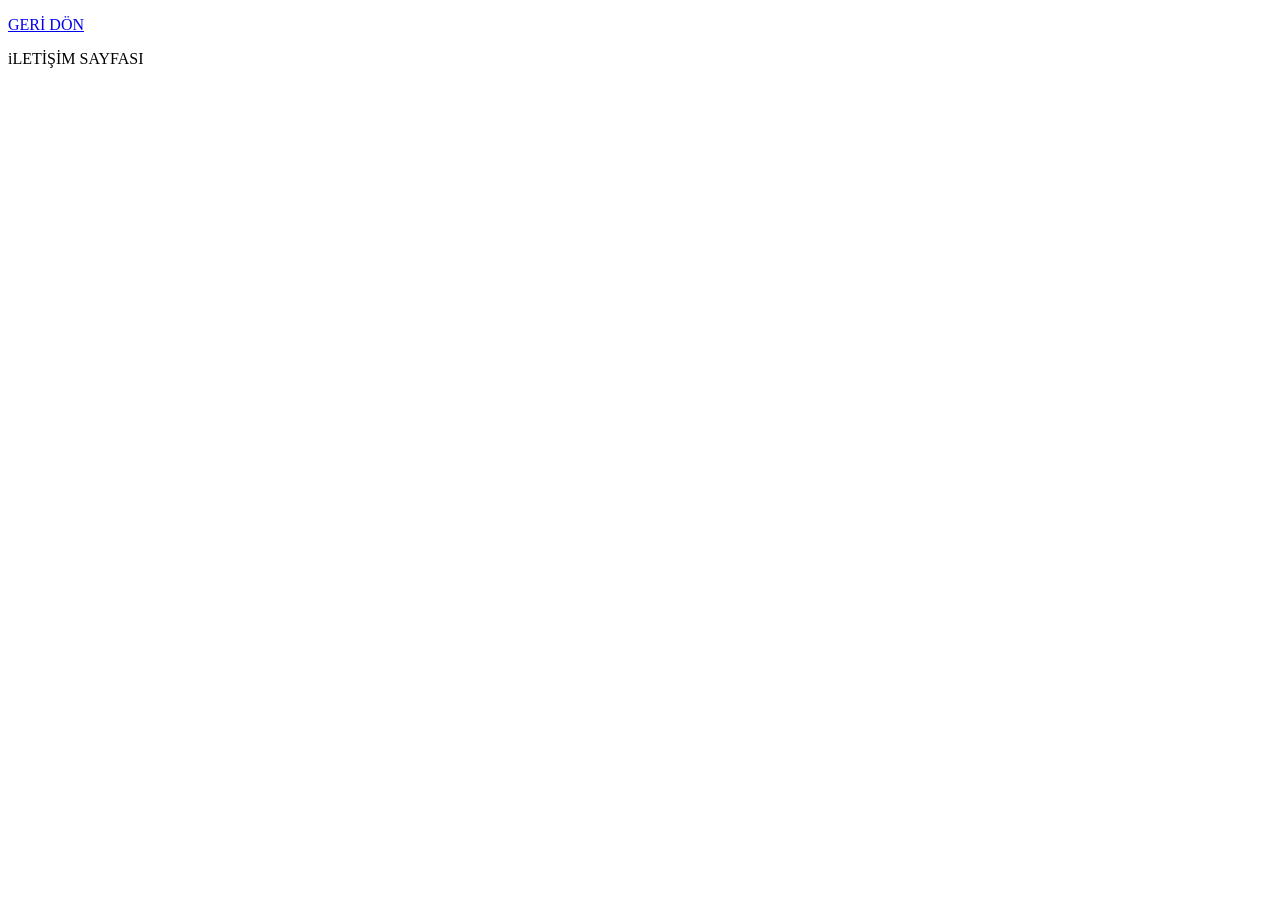
==== iletişim.html @ 588a8063 "hafta3" ====
<!DOCTYPE html>
<html lang="en">
<head>
    <meta charset="UTF-8">
    <meta name="viewport" content="width=device-width, initial-scale=1.0">
    <title>Document</title>
</head>
<body>
    <p><a href="index.html">GERİ DÖN</a></p>
    <p>iLETİŞİM SAYFASI</p>
</body>
</html>
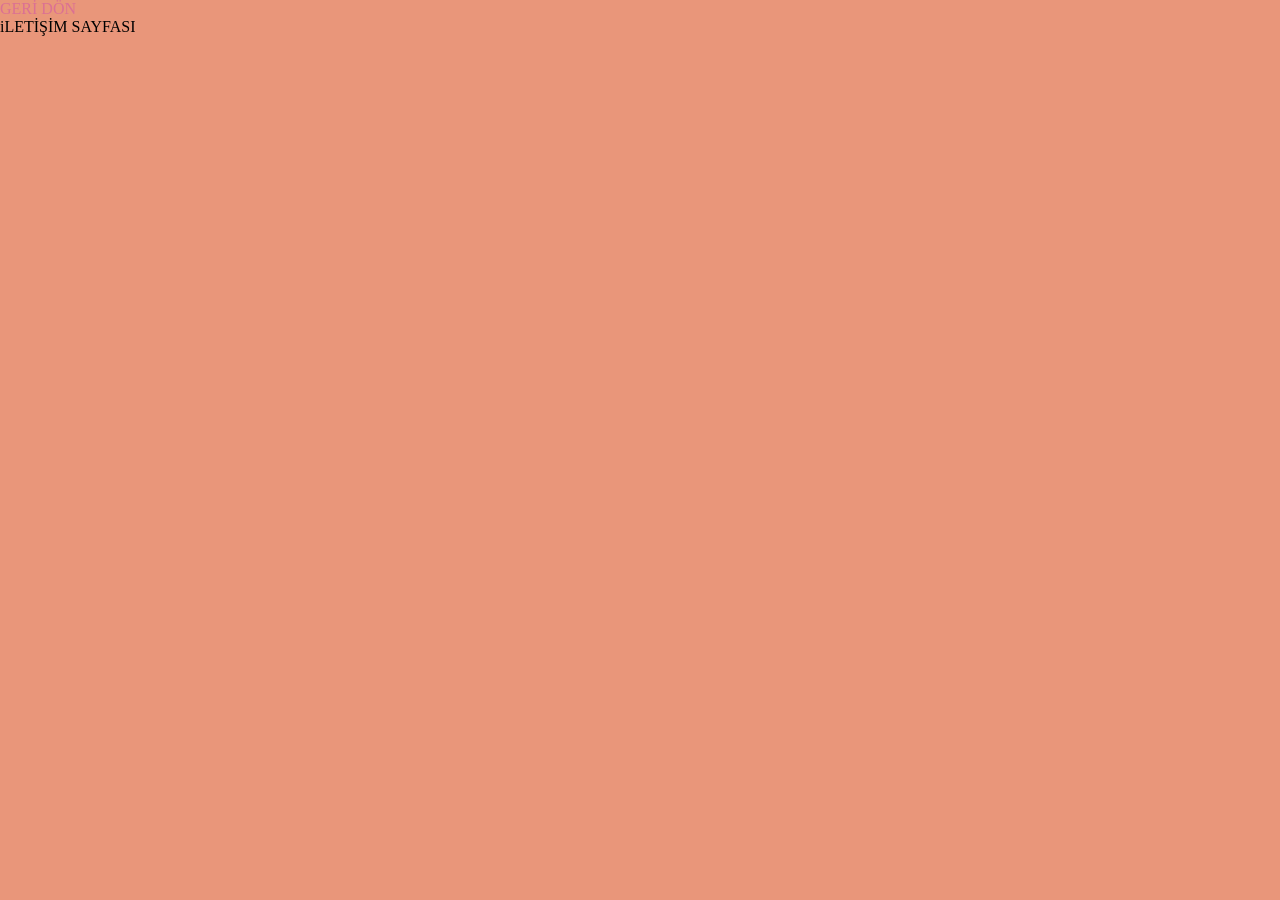
==== commit a81222bb: "7.haftaya kadar yaptıklarımız" ====
--- a/iletişim.html
+++ b/iletişim.html
@@ -4,6 +4,7 @@
     <meta charset="UTF-8">
     <meta name="viewport" content="width=device-width, initial-scale=1.0">
     <title>Document</title>
+<link href="style.css" rel="stylesheet">
 </head>
 <body>
     <p><a href="index.html">GERİ DÖN</a></p>
--- a/style.css
+++ b/style.css
@@ -0,0 +1,89 @@
+/*seçiciler-selectors
+1.etiket(tag) seçiciler*/
+h1,h2{
+    color: blueviolet;
+    background-color: red;
+    font-family: Verdana, Geneva, Tahoma, sans-serif;
+}
+
+/*
+2.CLASS seçici
+*/
+.baslik{
+    color: aquamarine;
+    font-size: 45px;
+}
+/*
+3.ID seçiciler
+*/
+#header{
+    color: brown;
+    font-size: 25px;
+}
+/*
+4.EVRENSEL seçiciler
+bu en başa konur
+*/
+*{
+    font-family: Georgia, 'Times New Roman', Times, serif;
+    background-color: darksalmon;
+    margin: 0;
+    padding: 0;
+}
+/*
+5.TORUN seçiciler
+elemanların içindeki alt etiketlere ulaşmak için kullanılır
+saadece li yazarsak divin içindekini yapmaz
+div ul li yazarsak sadece divin içindekini yapar
+*/
+div ul li{
+    color: darkolivegreen;
+}
+div ul li a em{
+    color: chocolate;
+}
+/*
+4.ÇOCUK seçiciler
+> işareti a etiketinin içinde direkt em etiketi varsa onu seçer
+*/
+a>em{
+    background-color: gold;
+}
+/*
+4.BİTİŞİK seçiciler:peşpeşe gelen elemanlar seçilir
+p den sonra gelen h1
+*/
+p+h1{
+    background-color: cyan;
+}
+/*
+4.ÖZELLİK seçiciler
+*/
+a[href]{
+    color: palevioletred;
+}
+a[title]{
+    font-weight: 800;
+    color: darkblue;
+}
+input[type="text"]{
+    color: turquoise;
+}
+ul li {
+    list-style-type: none;
+    margin: 10px;
+    float:left;
+    background-color: darkgray;
+}
+a:link{
+    text-decoration: none;
+}
+a:hover{
+    color: orange;
+}
+a:visited{
+    color:green;
+}
+a:active{
+    color:cornflowerblue
+}
